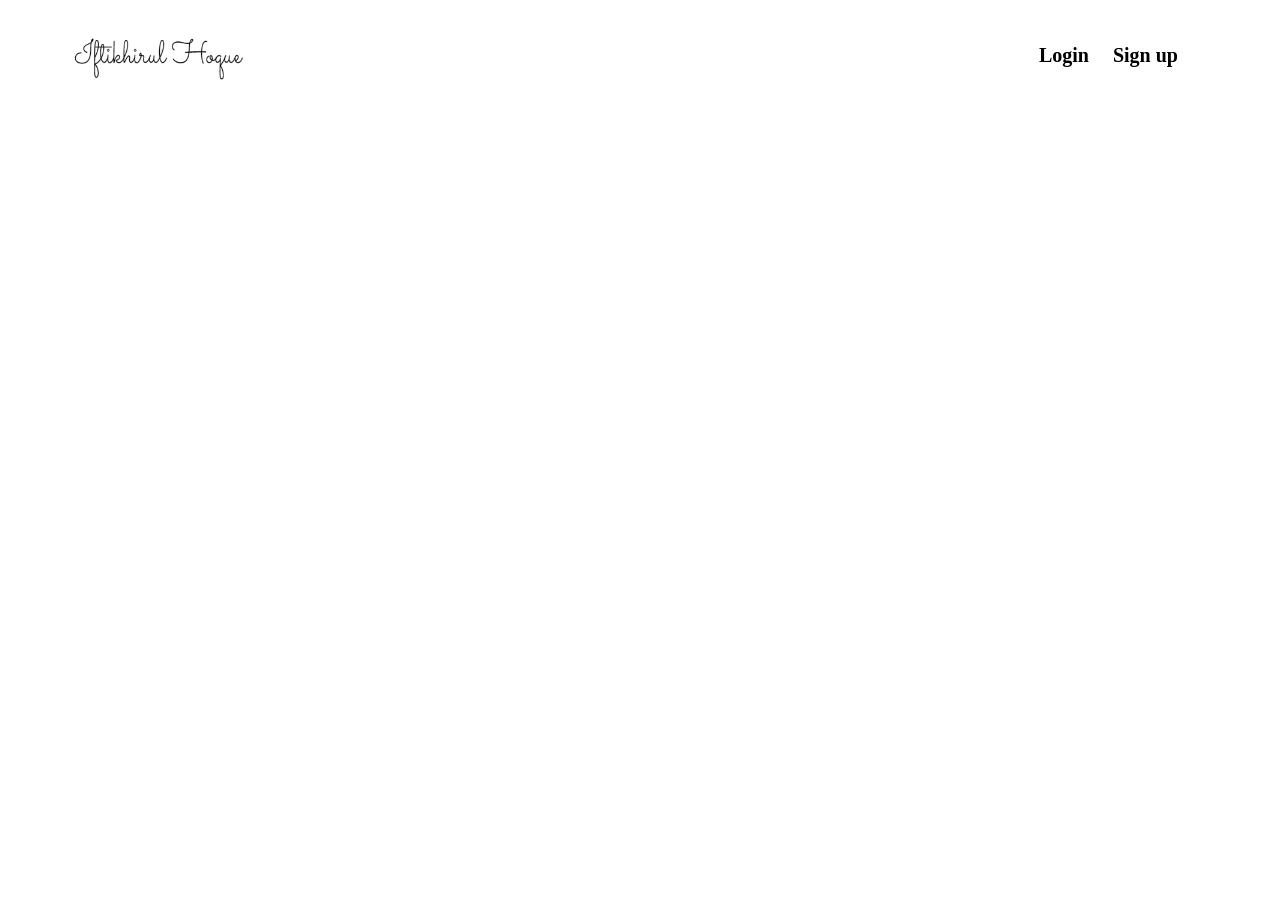
==== nav.html @ c42d0e1e "created 1st portion" ====
<html lang="en">

<head>
    <meta charset="UTF-8">
    <meta name="viewport" content="width=device-width, initial-scale=1.0">

</head>
<style>
    .nav {
        position: fixed;
        height: 12vh;
        width: 100%;
        transition: top 0.5s;
        z-index: 10;
    }

    .logo {
    }

    .nav ul {
        float: right;
        margin-right: 100px;
    }

    .nav ul li {
        display: inline-block;
        margin-top: 20px;
    }

    .nav ul li a {
        color: black;
        font-size: 20px;
        font-weight: bold;
        padding: 10px;
        border-radius: 5px;
        text-decoration: none;
    }

    .nav ul li a span {
        display: inline-block;
        position: relative;
        background-color: rgb(193, 193, 193);
        color: white;
        width: 20px;
        height: 20px;
        border-radius: 150px;
        text-align: center;
        top: -10px;
        left: -2px;
    }

    .nav ul li a:hover {
        background-color: rgba(198, 186, 186, 0.781);
        transition: .5s;
    }

    .checkbtn {
        font-size: 30px;
        color: black;
        float: right;
        height: 80px;
        margin-right: 50px;
        cursor: pointer;
        display: none;
    }

    .checkbtn i {
        line-height: 15vh;
    }

    #check {
        display: none;
    }


    @media (max-width: 1020px) {
        .checkbtn {
            display: block;
        }

        label.logo {
            transition: .5s;
        }

        #side {
            position: absolute;
            width: 80%;
            margin-left: 8%;
            height: 42vh;
            border-radius: 10px;
            background: #4E4E50;
            top: 12vh;
            left: -100%;
            transition: 0.5s;
            text-align: center;
            font-weight: 900;
            z-index: 99999;
        }

        .nav ul li {
            display: block;
            margin-top: 4vh;
        }

        .nav ul li a {
            font-size: 20px;
            font-weight: bolder;
            color: white;
            border-radius: 3px;
        }

        a:hover {
            background: none;
            color: rgb(14, 14, 14);
        }

        #check:checked~ul {
            left: 0;
        }
    }
</style>

<body>

    <script>
        $check=0;
        var prevScrollpos = window.pageYOffset;
        window.onscroll = function () {
            var currentScrollPos = window.pageYOffset;
            if (prevScrollpos > currentScrollPos) {
                document.getElementById("navbar").style.top = "0";
                document.getElementById("side").style.left = "-100%";
            }
            else {
                document.getElementById("navbar").style.top = "-15vh";
                document.getElementById("side").style.left = "-100%";
            }
            prevScrollpos = currentScrollPos;
        }

        $('#check').click(function (e) {
            e.stopPropagation();
            if($check==0){
                document.getElementById("side").style.left = "0";
                $check=1;
            }
            else{
                document.getElementById("side").style.left = "-100%";
                $check=0;
            }

        });
        $('#port').click(function (e) {
            e.stopPropagation();
            document.getElementById("side").style.left = "-100%";
        });
        

    </script>

    <div class="nav" id="navbar">
        <input type="checkbox" id="check">
        <label for="check" class="checkbtn">
            <i class="fa-solid fa-bars"></i>
        </label>

        <label class="logo">
             <a href="index.html">
                <img src="signfullblack.png" height="100px" width="300px">
            </a>

        </label>

        <ul id="side">
            <li><a href="login.php">Login</a></li>
            <li><a href="signup.php">Sign up</a></li>
        </ul>
    </div>
</body>

</html>
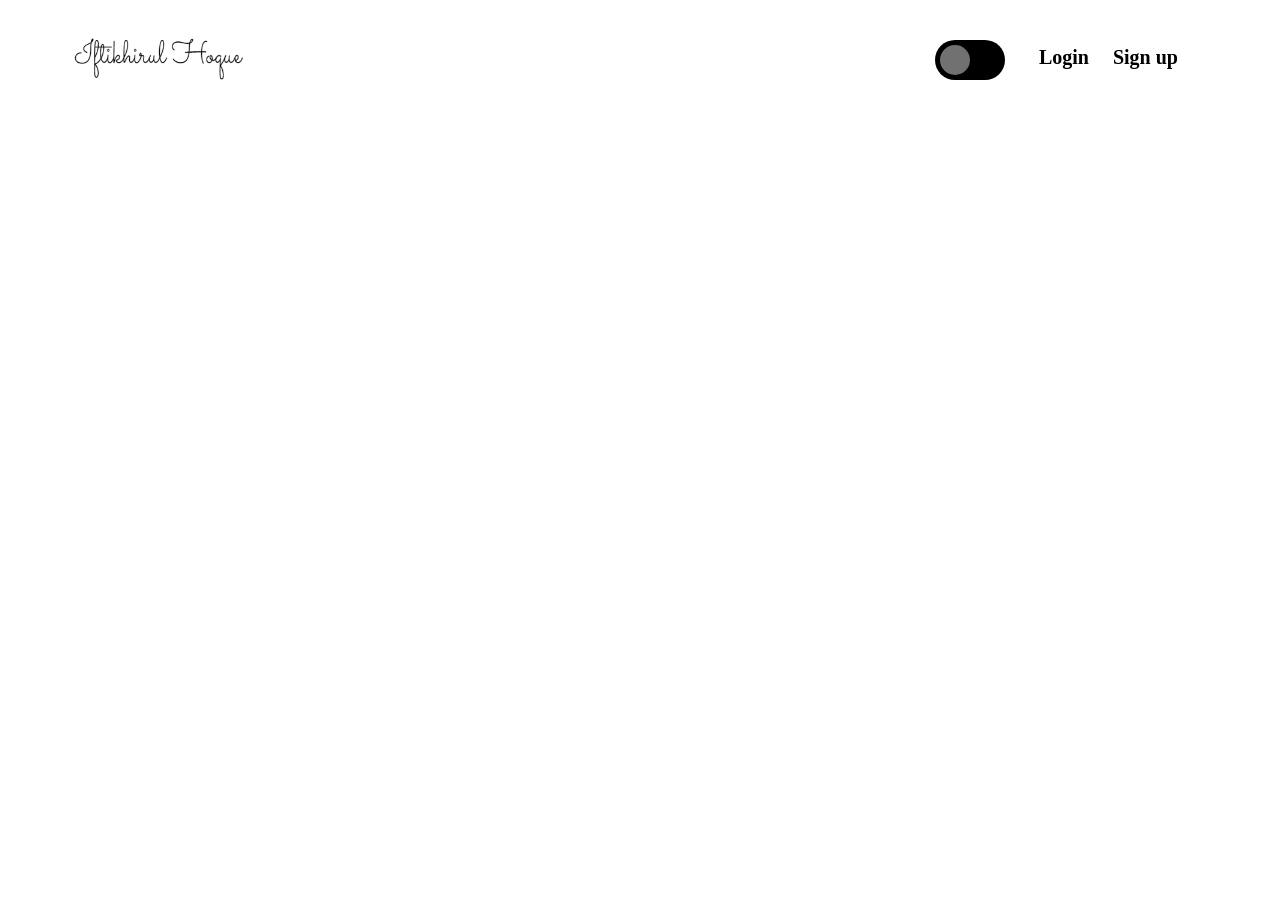
==== commit 1562f1ea: "project page & dark mode" ====
--- a/nav.html
+++ b/nav.html
@@ -3,6 +3,7 @@
 <head>
     <meta charset="UTF-8">
     <meta name="viewport" content="width=device-width, initial-scale=1.0">
+    <script src="func.js"></script>
 
 </head>
 <style>
@@ -16,7 +17,52 @@
 
     .logo {
     }
-
+    /* toggle button start */
+    input[type=checkbox]{
+  height: 0;
+  width: 0;
+  visibility: hidden;
+}
+
+.stoggle {
+  cursor: pointer;
+  top: -10px;
+  left: -20px;
+  text-indent: -9999px;
+  width: 70px;
+  height: 40px;
+  background: rgb(0, 0, 0);
+  display: block;
+  border-radius: 100px;
+  position: relative;
+}
+
+.stoggle:after {
+  content: '';
+  position: absolute;
+  top: 5px;
+  left: 5px;
+  width: 30px;
+  height: 30px;
+  background: #717171;
+  border-radius: 50px;
+  transition: 0.3s;
+}
+
+input:checked + label {
+  background: #c0bfbf;
+}
+
+input:checked + label:after {
+  left: calc(100% - 5px);
+  transform: translateX(-100%);
+}
+
+label:active:after {
+  width: 50px;
+}
+    /* toggle button end */
+  
     .nav ul {
         float: right;
         margin-right: 100px;
@@ -170,8 +216,12 @@
             </a>
 
         </label>
-
+        
         <ul id="side">
+            <li>
+                <input type="checkbox" id="switch" onchange = "darktoggle()"/>
+                <label class="stoggle"for="switch">Toggle</label>
+            </li>
             <li><a href="login.php">Login</a></li>
             <li><a href="signup.php">Sign up</a></li>
         </ul>
